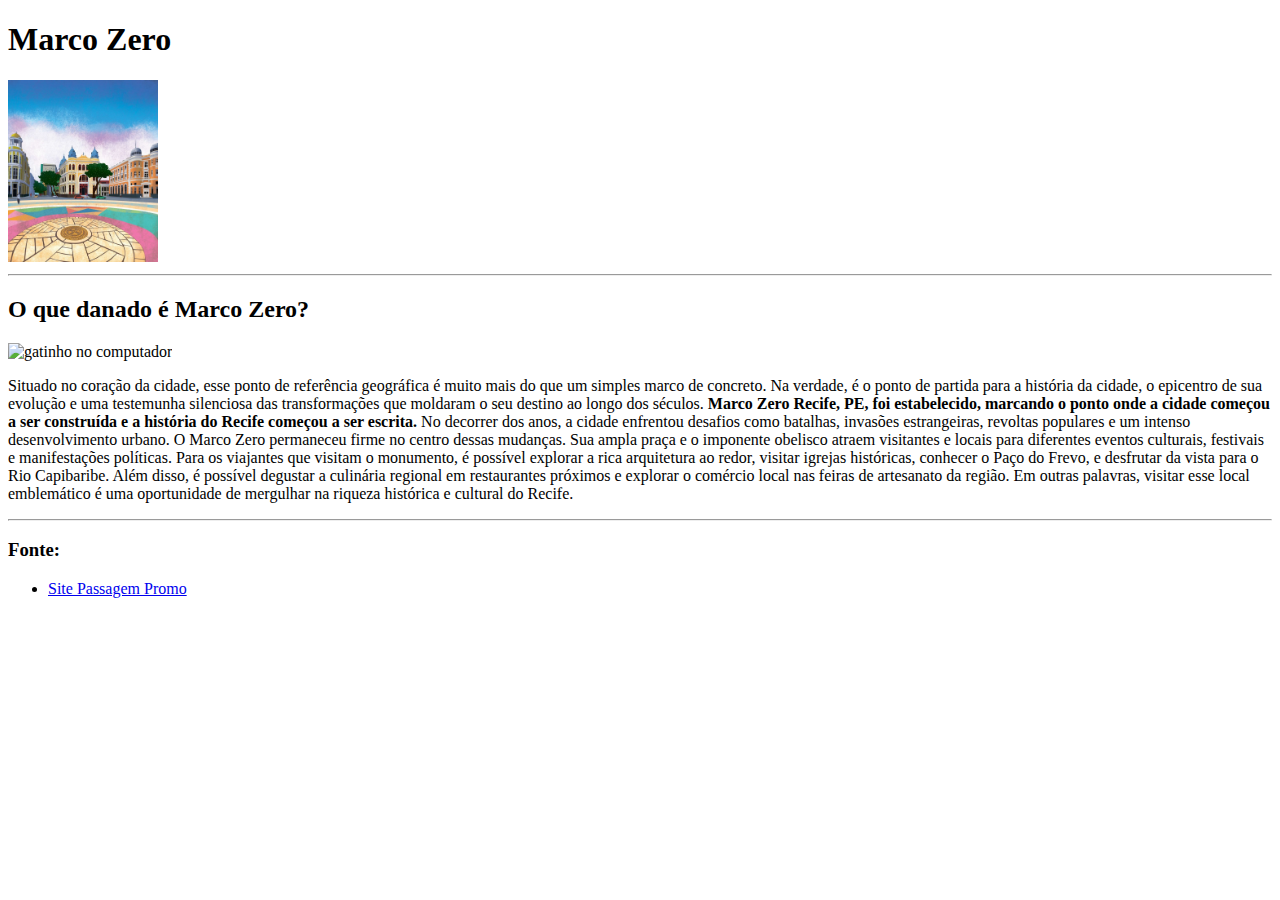
==== site_marco_zero_recife/index3.html @ 02a796a5 "refactor: organização dos projetos em pastas a partir de agora" ====
<!DOCTYPE html>
<html lang="pt">
<head>
    <meta charset="UTF-8">
    <meta name="viewport" content="width=device-width, initial-scale=1.0">
    <title>Recife</title>
</head>
<body>
    <head>
        <h1>Marco  Zero</h1>
        <img src="./img_recife/marco_zero.jfif" alt="foto do marco zero" width="150px">
    </head>
    <hr>
    <main>
        <h2>O que danado é Marco Zero?</h2>
        <img src="./img_recife/gato_pesquisando.gif" alt="gatinho no computador" width="100px">
        <p>
            Situado no coração da cidade, esse ponto de referência geográfica é muito mais do que um simples marco de concreto. 
            Na verdade, é o ponto de partida para a história da cidade, o epicentro de sua evolução e uma testemunha silenciosa das transformações que moldaram o seu destino ao longo dos séculos.<strong> Marco Zero Recife, PE, foi estabelecido, marcando o ponto onde a cidade começou a ser construída e a história do Recife começou a ser escrita.</strong> 

            No decorrer dos anos, a cidade enfrentou desafios como batalhas, invasões estrangeiras, revoltas populares e um intenso desenvolvimento urbano. O Marco Zero permaneceu firme no centro dessas mudanças.
            
            Sua ampla praça e o imponente obelisco atraem visitantes e locais para diferentes eventos culturais, festivais e manifestações políticas. 
            
            Para os viajantes que visitam o monumento, é possível explorar a rica arquitetura ao redor, visitar igrejas históricas, conhecer o Paço do Frevo, e desfrutar da vista para o Rio Capibaribe. 
            
            Além disso, é possível degustar a culinária regional em restaurantes próximos e explorar o comércio local nas feiras de artesanato da região. 
            
            Em outras palavras, visitar esse local emblemático é uma oportunidade de mergulhar na riqueza histórica e cultural do Recife. 
        </p>

    </main>
    <hr>
    <footer>

    </footer>
    <h3>Fonte:</h3>
    <ul>
        <li><a href="https://www.passagenspromo.com.br/blog/marco-zero-recife-o-ponto-de-partida-para-a-historia-da-cidade/">Site Passagem Promo</li></a>
    </ul>
</body>
</html>
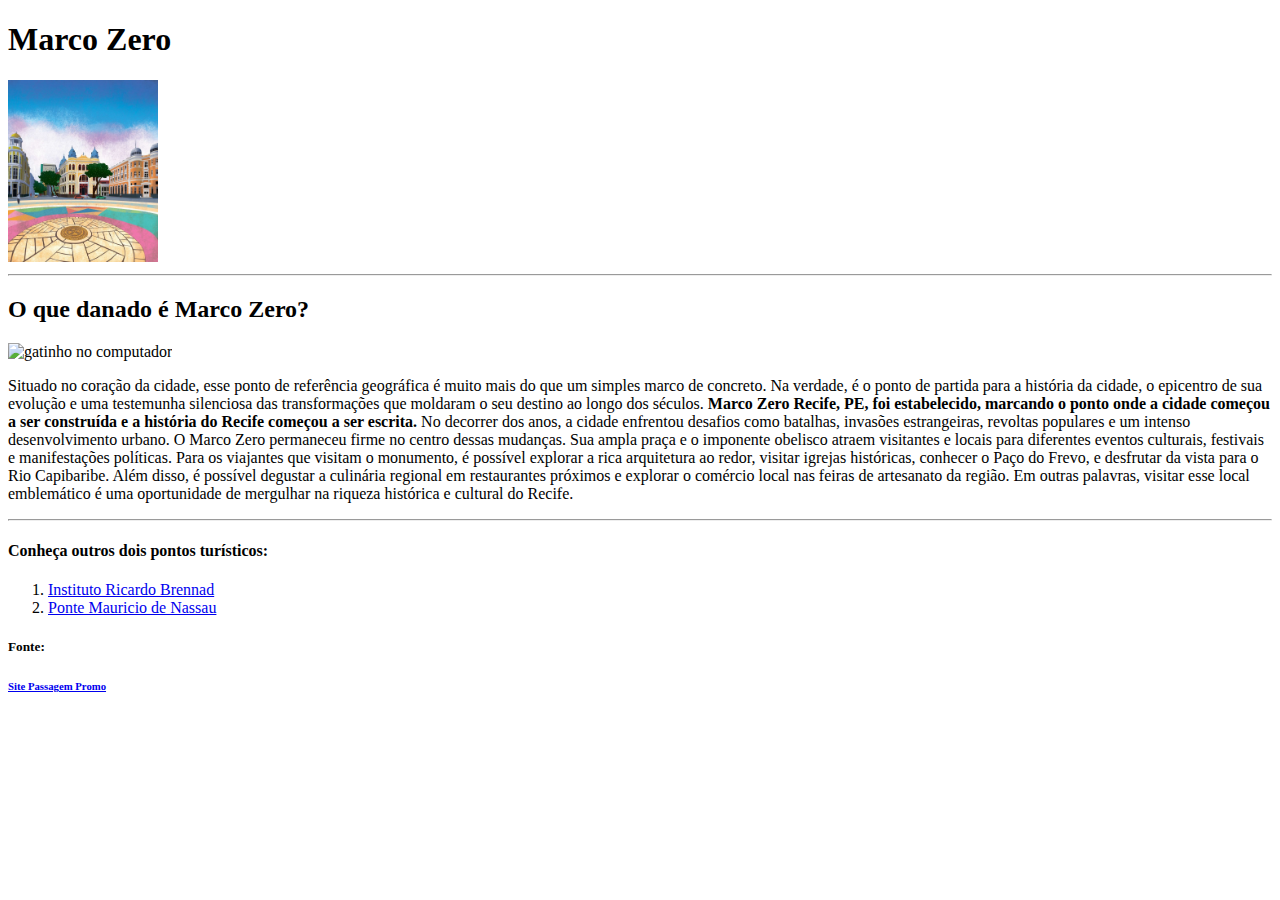
==== commit d940d089: "feat:Inclusão de mais duas páginas sobre dois pontos turísticos" ====
--- a/site_marco_zero_recife/index3.html
+++ b/site_marco_zero_recife/index3.html
@@ -34,9 +34,16 @@
     <footer>
 
     </footer>
-    <h3>Fonte:</h3>
-    <ul>
-        <li><a href="https://www.passagenspromo.com.br/blog/marco-zero-recife-o-ponto-de-partida-para-a-historia-da-cidade/">Site Passagem Promo</li></a>
-    </ul>
+    <span>
+        <h4>Conheça outros dois pontos turísticos:</h4>
+        <ol>
+            <li><a href="./index4.html">Instituto Ricardo Brennad</a></li>
+            <li><a href="./index5.html">Ponte Mauricio de Nassau</a></li>
+        </ol>
+    </span>
+    <span>
+        <h5>Fonte:</h5>
+        <h6><a href="https://www.passagenspromo.com.br/blog/marco-zero-recife-o-ponto-de-partida-para-a-historia-da-cidade/">Site Passagem Promo</a></h6>
+    </span>
 </body>
 </html>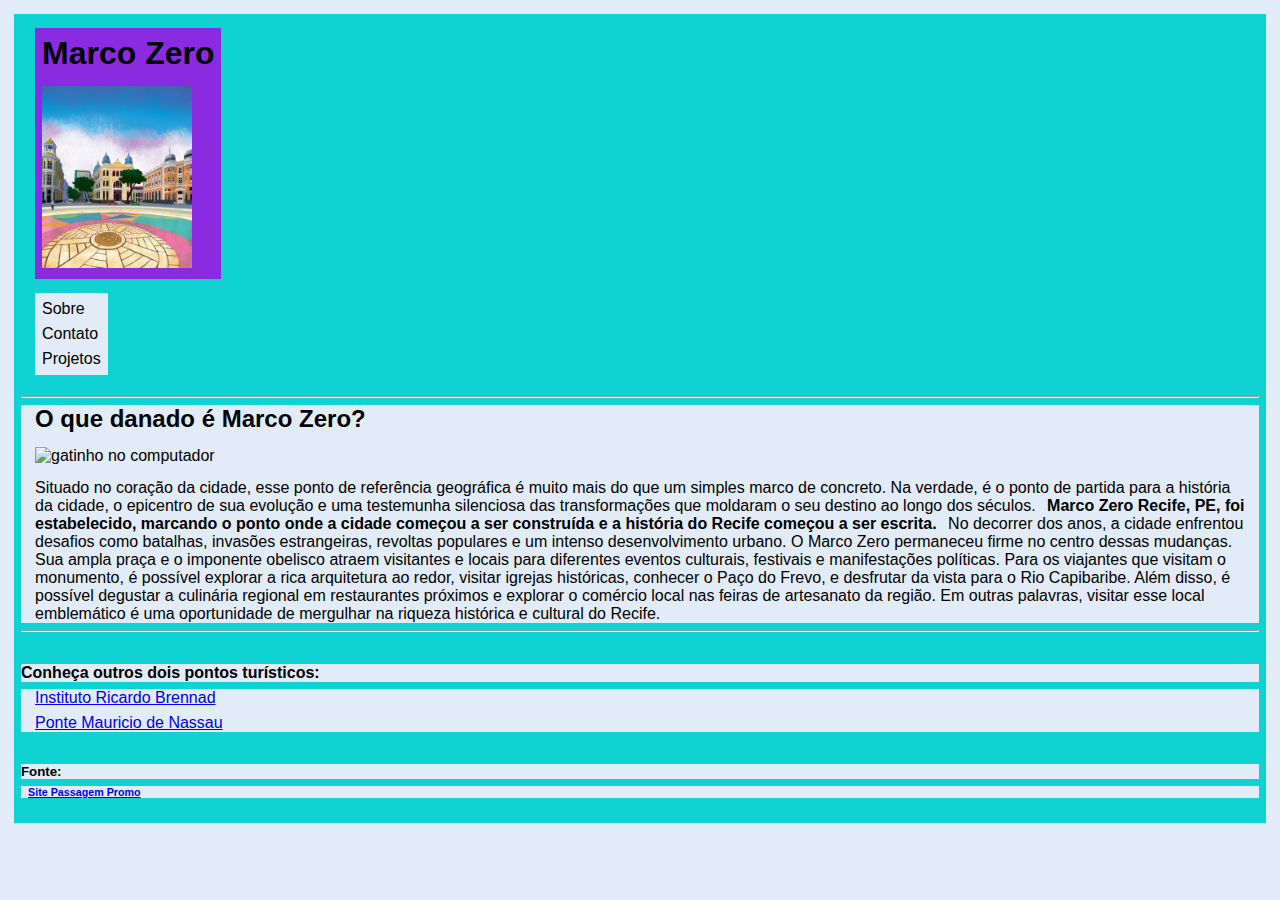
==== commit 11da63a0: "style: inserção do css na página" ====
--- a/site_marco_zero_recife/index3.html
+++ b/site_marco_zero_recife/index3.html
@@ -4,30 +4,44 @@
     <meta charset="UTF-8">
     <meta name="viewport" content="width=device-width, initial-scale=1.0">
     <title>Recife</title>
+    <link rel="stylesheet" href="./index3.css">
 </head>
 <body>
-    <head>
-        <h1>Marco  Zero</h1>
-        <img src="./img_recife/marco_zero.jfif" alt="foto do marco zero" width="150px">
-    </head>
+    <header>
+        <nav>
+            <div class="logo">
+                <h1>Marco  Zero</h1>
+                <img src="./img_recife/marco_zero.jfif" alt="foto do marco zero" width="150px">
+            </div>
+            <ul>
+                <li>Sobre</li>
+                <li>Contato</li>
+                <li>Projetos</li>
+            </ul>
+        </nav>
+        
+    </header>
     <hr>
     <main>
-        <h2>O que danado é Marco Zero?</h2>
-        <img src="./img_recife/gato_pesquisando.gif" alt="gatinho no computador" width="100px">
-        <p>
-            Situado no coração da cidade, esse ponto de referência geográfica é muito mais do que um simples marco de concreto. 
-            Na verdade, é o ponto de partida para a história da cidade, o epicentro de sua evolução e uma testemunha silenciosa das transformações que moldaram o seu destino ao longo dos séculos.<strong> Marco Zero Recife, PE, foi estabelecido, marcando o ponto onde a cidade começou a ser construída e a história do Recife começou a ser escrita.</strong> 
-
-            No decorrer dos anos, a cidade enfrentou desafios como batalhas, invasões estrangeiras, revoltas populares e um intenso desenvolvimento urbano. O Marco Zero permaneceu firme no centro dessas mudanças.
-            
-            Sua ampla praça e o imponente obelisco atraem visitantes e locais para diferentes eventos culturais, festivais e manifestações políticas. 
-            
-            Para os viajantes que visitam o monumento, é possível explorar a rica arquitetura ao redor, visitar igrejas históricas, conhecer o Paço do Frevo, e desfrutar da vista para o Rio Capibaribe. 
-            
-            Além disso, é possível degustar a culinária regional em restaurantes próximos e explorar o comércio local nas feiras de artesanato da região. 
-            
-            Em outras palavras, visitar esse local emblemático é uma oportunidade de mergulhar na riqueza histórica e cultural do Recife. 
-        </p>
+        <section>
+            <h2>O que danado é Marco Zero?</h2>
+            <img src="./img_recife/gato_pesquisando.gif" alt="gatinho no computador" width="100px">
+            <p>
+                Situado no coração da cidade, esse ponto de referência geográfica é muito mais do que um simples marco de concreto. 
+                Na verdade, é o ponto de partida para a história da cidade, o epicentro de sua evolução e uma testemunha silenciosa das transformações que moldaram o seu destino ao longo dos séculos.<strong> Marco Zero Recife, PE, foi estabelecido, marcando o ponto onde a cidade começou a ser construída e a história do Recife começou a ser escrita.</strong> 
+    
+                No decorrer dos anos, a cidade enfrentou desafios como batalhas, invasões estrangeiras, revoltas populares e um intenso desenvolvimento urbano. O Marco Zero permaneceu firme no centro dessas mudanças.
+                
+                Sua ampla praça e o imponente obelisco atraem visitantes e locais para diferentes eventos culturais, festivais e manifestações políticas. 
+                
+                Para os viajantes que visitam o monumento, é possível explorar a rica arquitetura ao redor, visitar igrejas históricas, conhecer o Paço do Frevo, e desfrutar da vista para o Rio Capibaribe. 
+                
+                Além disso, é possível degustar a culinária regional em restaurantes próximos e explorar o comércio local nas feiras de artesanato da região. 
+                
+                Em outras palavras, visitar esse local emblemático é uma oportunidade de mergulhar na riqueza histórica e cultural do Recife. 
+            </p>
+        </section>
+        
 
     </main>
     <hr>
--- a/site_marco_zero_recife/index3.css
+++ b/site_marco_zero_recife/index3.css
@@ -0,0 +1,29 @@
+*{
+    margin:7px;
+    padding:0px;
+    box-sizing: border-box;
+    font-family:'Segoe UI', Tahoma, Geneva, Verdana, sans-serif;
+    background-color: rgb(225, 236, 248);
+}
+
+header, nav{
+    background-color: rgb(16, 210, 210);
+    display: flex;
+    align-items:flex-start;
+    flex-direction: column;
+    
+}
+header nav ul{
+    list-style: none;
+}
+header  .logo, h1{
+background-color: blueviolet;
+}
+body{
+    align-items: center;
+    background-color: rgb(16, 210, 210);
+    align-items: center;
+}
+footer , ol{
+    list-style: none;
+}